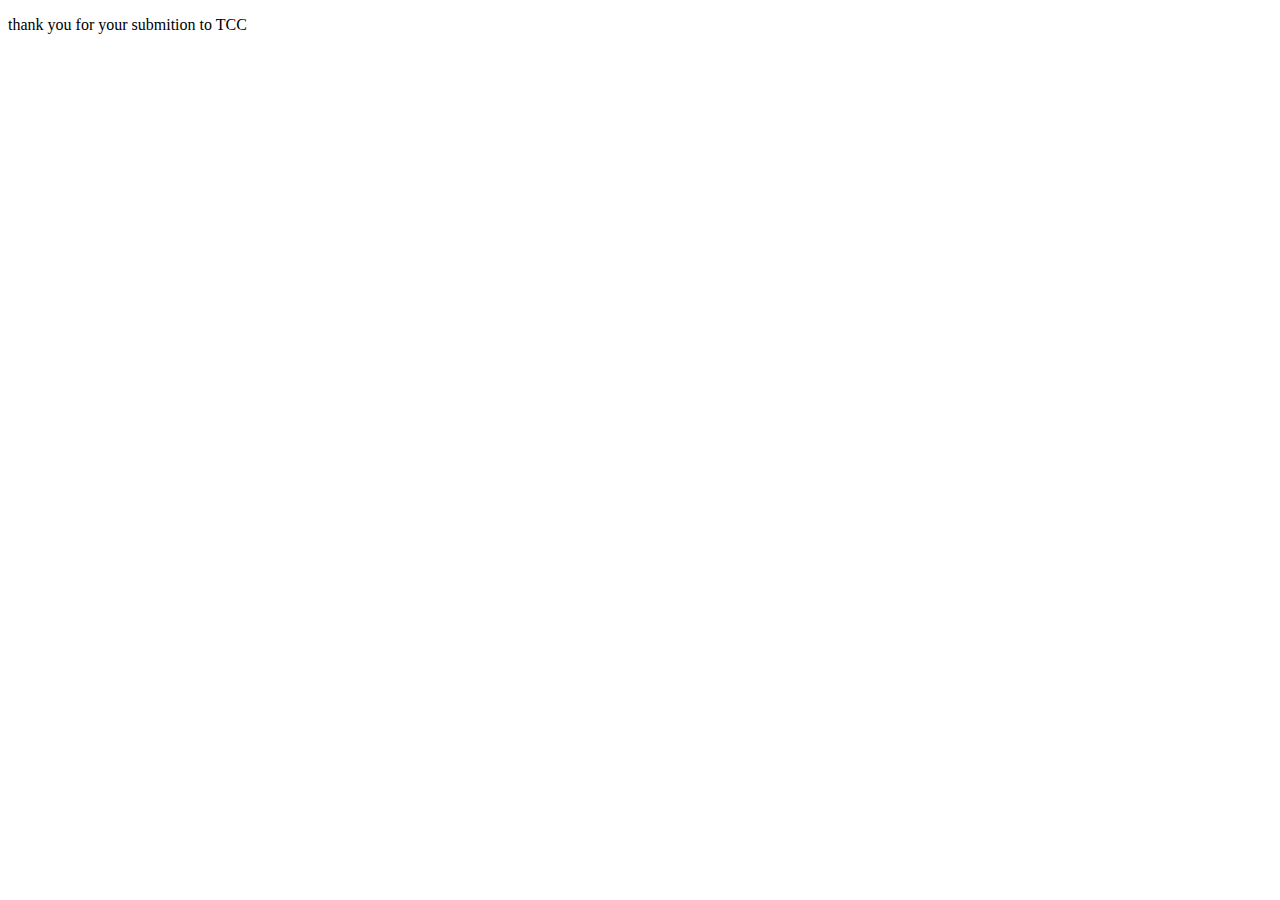
==== success.html @ 05742652 "added html form validation and success.html" ====
<!DOCTYPE html>
<html lang="en">
<head>
    <meta charset="UTF-8">
    <meta name="viewport" content="width=device-width, initial-scale=1.0">
    <meta http-equiv="X-UA-Compatible" content="ie=edge">
    <title>success page</title>
</head>
<body>
    <p>thank you for your submition to TCC</p>
</body>
</html>
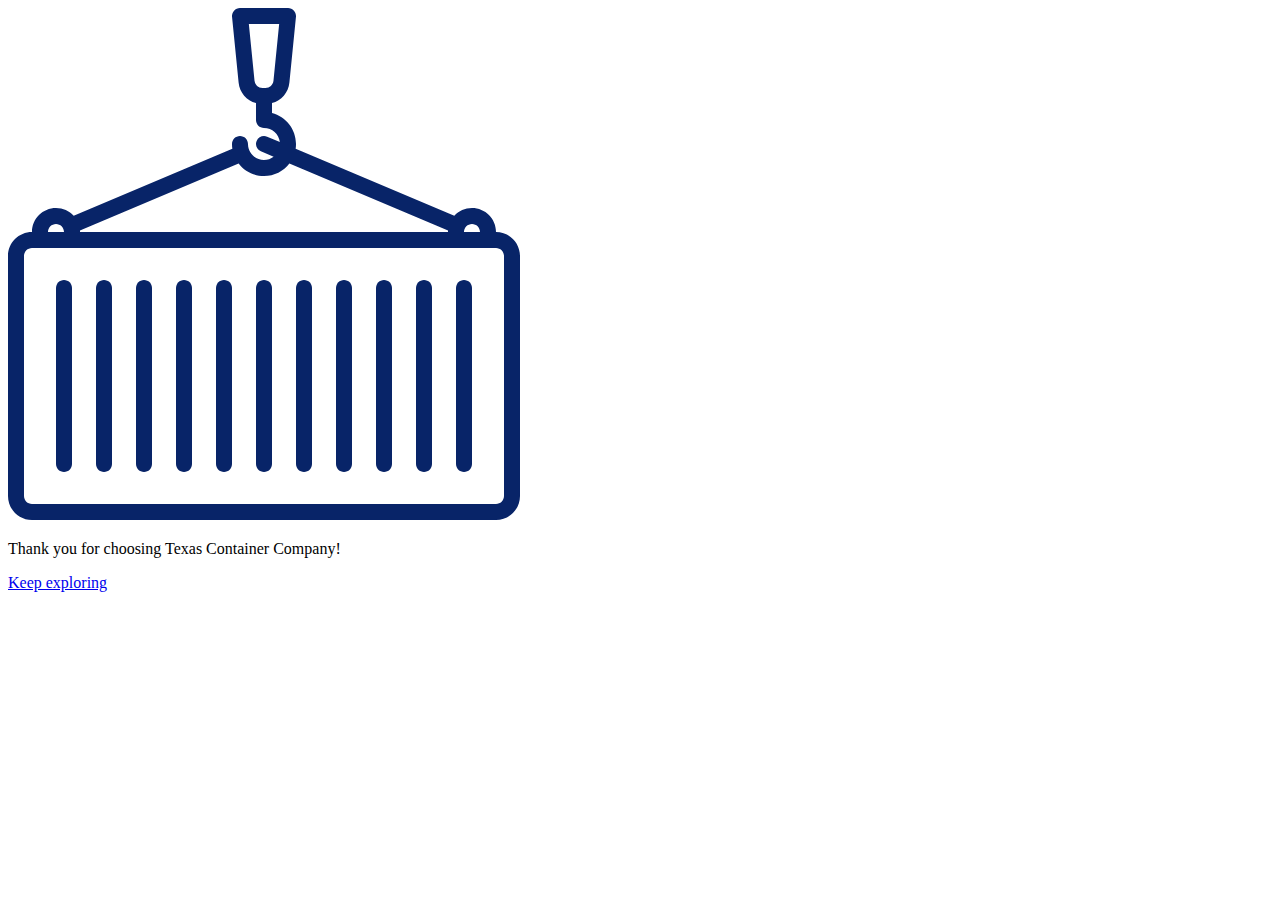
==== commit b598c7d2: "added link from success page" ====
--- a/success.html
+++ b/success.html
@@ -4,9 +4,20 @@
     <meta charset="UTF-8">
     <meta name="viewport" content="width=device-width, initial-scale=1.0">
     <meta http-equiv="X-UA-Compatible" content="ie=edge">
+    <link rel="stylesheet" href="./styles/success.css">
+	<link rel="stylesheet" href="./styles/animate.css">
     <title>success page</title>
 </head>
 <body>
-    <p>thank you for your submition to TCC</p>
+    <div class="container">
+
+      <div class="success">
+        <img src="./images/container.svg" alt="" class="animated fadeInDown slow">
+        <p>Thank you for choosing Texas Container Company!</p>
+        <a href="./index.html" class="animated fadeInUp delay-2s"> Keep exploring </a>
+      </div>  
+   
+
+    </div>
 </body>
 </html>